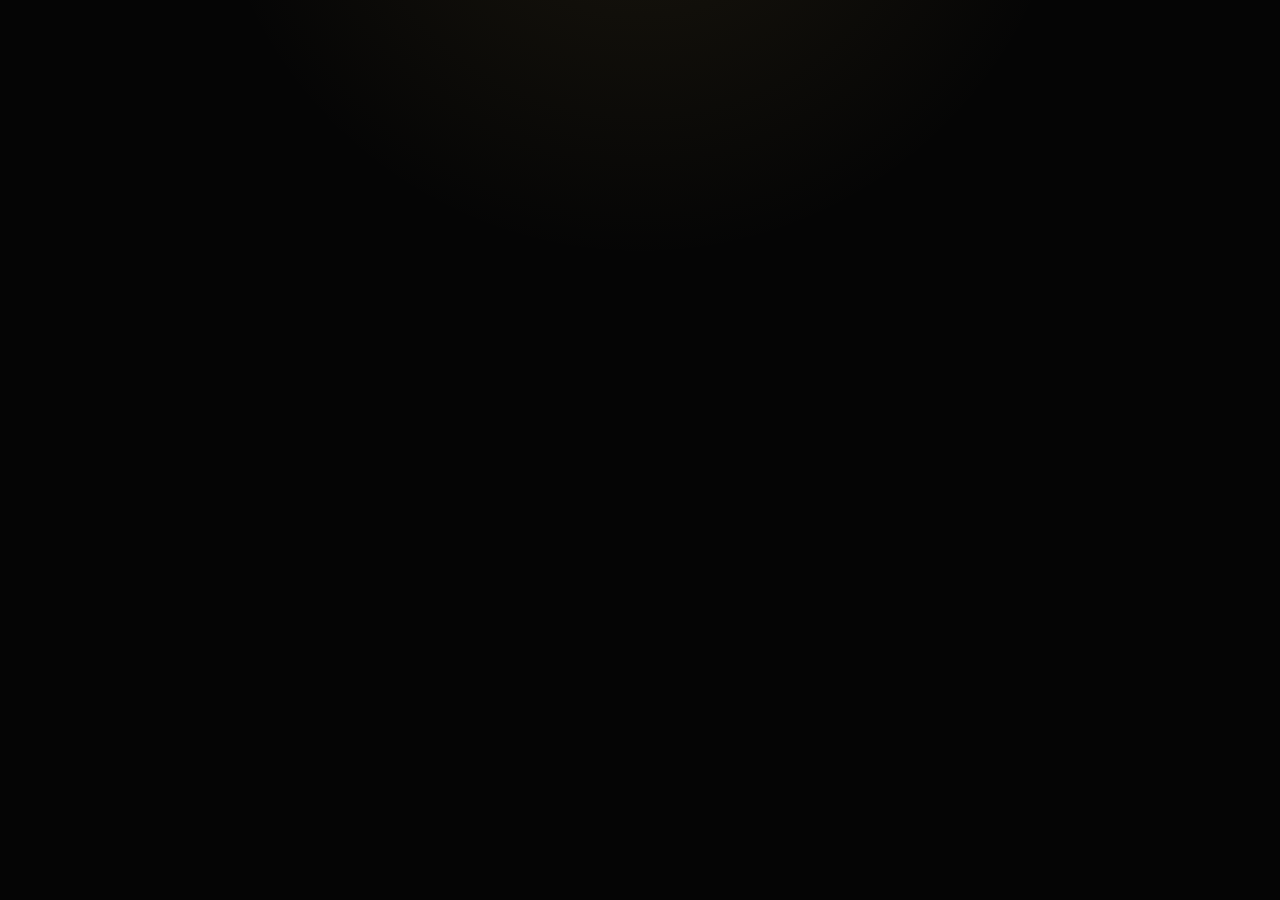
==== index.html @ 630be054 "Add files via upload" ====
<!DOCTYPE html><html lang="en"><head><meta charset="UTF-8"><meta name="viewport" content="width=device-width, initial-scale=1.0"><meta http-equiv="Content-Security-Policy" content="default-src 'none'; script-src 'self'; style-src 'self' 'unsafe-inline'; img-src 'self' data: https:; connect-src https://sqfdjvwpnjpymyubnuwx.supabase.co; font-src 'self'; base-uri 'none'; form-action 'none'"><meta name="description" content="Editorial CDS is a digital platform for stories, ideas, community impact, opportunities and verified publications from corps members and contributors."><meta name="referrer" content="strict-origin-when-cross-origin"><meta name="theme-color" content="#050505"><title>Editorial CDS | Stories, Voices &amp; Impact</title><link rel="icon" href="data:image/svg+xml,%3Csvg xmlns='http://www.w3.org/2000/svg' viewBox='0 0 64 64'%3E%3Ccircle cx='32' cy='32' r='29' fill='%23050505' stroke='%23d9b65d' stroke-width='3'/%3E%3Ctext x='32' y='43' font-size='32' text-anchor='middle' fill='%23f2d98a' font-family='Georgia,serif' font-weight='bold'%3EE%3C/text%3E%3C/svg%3E"><link rel="stylesheet" href="assets/style.9d38032a89.css"></head><body><div id="app"><noscript><p style="padding:40px;text-align:center;font-family:Georgia,serif">Editorial CDS needs JavaScript to load. Please enable it and refresh.</p></noscript></div><script src="assets/s.448af5618e.js"></script></body></html>
---- assets/style.9d38032a89.css ----
:root{--bg: #050505;--bg-soft: #0b0b0b;--card: #101010;--card-light: #171717;--gold: #d9b65d;--gold-light: #f2d98a;--gold-soft: rgba(217,182,93,.16);--text: #f5f0e3;--muted: #aaa395;--border: rgba(217,182,93,.2);--shadow: 0 20px 60px rgba(0,0,0,.45);--danger: #e07a7a;--success: #7fd096;--warn: #e6b45a}body.day{--bg: #f4f1e8;--bg-soft: #ebe7dc;--card: #ffffff;--card-light: #f8f5ed;--gold: #9a741d;--gold-light: #6f5210;--gold-soft: rgba(154,116,29,.12);--text: #171717;--muted: #625f56;--border: rgba(80,60,15,.18);--shadow: 0 20px 50px rgba(40,35,20,.1);--danger: #b03a3a;--success: #2c7a43;--warn: #8a6310}*{margin:0;padding:0;box-sizing:border-box}html{scroll-behavior:smooth}body{min-height:100vh;background:radial-gradient(circle at 50% -20%,rgba(217,182,93,.1),transparent 35%),var(--bg);color:var(--text);font-family:Georgia,Times New Roman,serif;line-height:1.7;overflow-x:hidden;transition:background .5s ease,color .5s ease}button,input,textarea,select{font:inherit;color:inherit}button{cursor:pointer}a{color:inherit;text-decoration:none}img{max-width:100%;display:block}::selection{background:var(--gold);color:#000}:focus-visible{outline:2px solid var(--gold);outline-offset:2px}.sr-only{position:absolute;width:1px;height:1px;overflow:hidden;clip:rect(0 0 0 0);white-space:nowrap}.hp{position:absolute;left:-9999px;width:1px;height:1px;opacity:0}.topbar{position:sticky;top:0;z-index:1000;background:#050505e0;backdrop-filter:blur(18px);border-bottom:1px solid var(--border)}body.day .topbar{background:#f4f1e8eb}.brand-row{max-width:1450px;margin:auto;padding:14px 24px;display:flex;align-items:center;justify-content:space-between;gap:20px}.brand{display:flex;align-items:center;gap:12px;min-width:0}.logo-mark{width:42px;height:42px;border:1px solid var(--gold);border-radius:50%;display:grid;place-items:center;color:var(--gold-light);font-weight:700;box-shadow:0 0 25px #d9b65d1f;flex:none}.brand-name{color:var(--gold-light);letter-spacing:2px;font-size:1rem;white-space:nowrap}.brand-subtitle{color:var(--muted);font-size:.72rem;letter-spacing:1px}.header-actions{display:flex;gap:8px;align-items:center}.icon-button{width:40px;height:40px;border:1px solid var(--border);background:transparent;color:var(--gold-light);border-radius:50%;display:grid;place-items:center;transition:.3s ease}.icon-button svg{width:19px;height:19px}.icon-button:hover{background:var(--gold-soft);border-color:var(--gold);transform:translateY(-2px)}.nav-wrap{border-top:1px solid rgba(217,182,93,.08);overflow-x:auto;scrollbar-width:none}.nav-wrap::-webkit-scrollbar{display:none}.nav{max-width:1450px;margin:auto;padding:8px 20px 11px;display:flex;align-items:center;justify-content:center;gap:6px;min-width:max-content}.nav-item{border:1px solid transparent;background:transparent;color:var(--muted);padding:8px 13px;border-radius:30px;display:flex;align-items:center;gap:7px;transition:.3s ease;font-size:.78rem;letter-spacing:.3px}.nav-item svg{width:17px;height:17px}.nav-item:hover,.nav-item.active{color:var(--gold-light);border-color:var(--border);background:var(--gold-soft)}main{min-height:calc(100vh - 220px);max-width:1450px;margin:auto;padding:55px 24px 90px;outline:none}.hero{min-height:62vh;display:grid;place-items:center;text-align:center;position:relative;overflow:hidden;margin-bottom:50px}.hero:before{content:"";position:absolute;width:500px;height:500px;border-radius:50%;background:radial-gradient(circle,rgba(217,182,93,.1),transparent 65%);filter:blur(20px)}.hero-content{max-width:950px;position:relative;z-index:1}.eyebrow{color:var(--gold);letter-spacing:5px;font-size:.75rem;text-transform:uppercase;margin-bottom:20px}.hero h1{font-size:clamp(3rem,8vw,6.5rem);line-height:.95;letter-spacing:-3px;color:var(--gold-light);text-shadow:0 0 35px rgba(217,182,93,.18);margin-bottom:25px}.hero h1 span{display:block;color:var(--text);font-size:.4em;letter-spacing:5px;margin-top:20px;text-shadow:none}.hero p{max-width:760px;margin:auto;color:var(--muted);font-size:1.05rem}.hero-buttons{margin-top:35px;display:flex;justify-content:center;flex-wrap:wrap;gap:12px}.gold-button,.outline-button{display:inline-block;padding:12px 22px;border-radius:30px;transition:.3s ease;text-align:center}.gold-button{border:1px solid var(--gold);background:var(--gold);color:#080808;font-weight:700}body.day .gold-button{color:#fff}.gold-button:hover{transform:translateY(-3px);box-shadow:0 10px 30px #d9b65d2e}.gold-button[disabled]{opacity:.6;cursor:wait;transform:none}.outline-button{border:1px solid var(--border);background:transparent;color:var(--gold-light)}.outline-button:hover{border-color:var(--gold);background:var(--gold-soft)}.section-heading{margin:0 0 28px}.section-heading small{color:var(--gold);letter-spacing:3px;text-transform:uppercase}.section-heading h2{margin-top:7px;font-size:clamp(1.9rem,5vw,3.2rem);line-height:1.15;color:var(--gold-light)}.section-heading p{color:var(--muted);max-width:800px;margin-top:8px}.block{margin-bottom:64px}.block-head{display:flex;justify-content:space-between;align-items:end;gap:12px;margin-bottom:22px;flex-wrap:wrap}.block-head h2{color:var(--gold-light);font-size:1.7rem}.block-head a{color:var(--gold);font-size:.85rem;letter-spacing:1px;text-transform:uppercase}.grid{display:grid;grid-template-columns:repeat(3,1fr);gap:18px}.card{background:linear-gradient(145deg,var(--card),var(--card-light));border:1px solid var(--border);border-radius:18px;box-shadow:var(--shadow);transition:.4s ease;overflow:hidden;display:flex;flex-direction:column}.card:hover{transform:translateY(-5px);border-color:#d9b65d73}.card-link{display:flex;flex-direction:column;flex:1}.card-cover{aspect-ratio:16 / 9;background:var(--bg-soft);overflow:hidden}.card-cover img{width:100%;height:100%;object-fit:cover}.card-body{padding:22px 24px 8px;flex:1}.card-tag{color:var(--gold);text-transform:uppercase;font-size:.68rem;letter-spacing:2px}.card h3{color:var(--gold-light);margin:8px 0;line-height:1.3;font-size:1.15rem}.card p{color:var(--muted);font-size:.93rem}.card-meta{padding:8px 24px 20px;color:var(--muted);font-size:.78rem;display:flex;gap:10px;flex-wrap:wrap}.pin{color:var(--gold)}.badge{display:inline-block;font-size:.68rem;letter-spacing:1px;text-transform:uppercase;padding:2px 9px;border-radius:20px;border:1px solid var(--border);color:var(--muted)}.badge.ok{color:var(--success);border-color:var(--success)}.badge.warn{color:var(--warn);border-color:var(--warn)}.badge.bad{color:var(--danger);border-color:var(--danger)}.info-card{background:linear-gradient(145deg,var(--card),var(--card-light));border:1px solid var(--border);border-radius:18px;padding:26px;box-shadow:var(--shadow)}.info-card svg{width:30px;height:30px;color:var(--gold);margin-bottom:14px}.info-card h3{color:var(--gold-light);margin-bottom:8px}.info-card p{color:var(--muted)}.quote-box{margin-top:30px;padding:30px 35px;border-left:2px solid var(--gold);background:var(--gold-soft);border-radius:0 15px 15px 0;font-size:1.1rem}.notice{padding:16px 18px;background:var(--gold-soft);border:1px solid var(--border);border-radius:12px;color:var(--muted);margin-bottom:20px;font-size:.92rem}.notice.bad{border-color:var(--danger);color:var(--danger)}.notice strong{color:var(--gold-light)}.empty-state,.error-box{border:1px dashed var(--border);border-radius:18px;padding:50px 25px;text-align:center;color:var(--muted)}.empty-state strong,.error-box strong{display:block;color:var(--gold-light);font-size:1.2rem;margin-bottom:8px}.error-box .outline-button{margin-top:16px}.skeleton{height:220px;border-radius:18px;background:linear-gradient(90deg,var(--card) 25%,var(--card-light) 50%,var(--card) 75%);background-size:200% 100%;animation:shimmer 1.4s infinite}@keyframes shimmer{to{background-position:-200% 0}}.toolbar{display:flex;gap:12px;flex-wrap:wrap;margin-bottom:20px;align-items:center}.search-box{flex:1;min-width:220px}.search-box input,.toolbar select{width:100%;padding:13px 16px;border:1px solid var(--border);background:var(--card);border-radius:12px;outline:none}.search-box input:focus{border-color:var(--gold)}.chips{display:flex;gap:8px;flex-wrap:wrap;margin-bottom:22px}.chip{border:1px solid var(--border);background:transparent;color:var(--muted);padding:6px 14px;border-radius:30px;font-size:.8rem}.chip.active,.chip:hover{color:var(--gold-light);background:var(--gold-soft);border-color:var(--gold)}.more{text-align:center;margin-top:28px}.reader{max-width:780px;margin:0 auto}.reader .back{color:var(--gold);font-size:.85rem;letter-spacing:1px;text-transform:uppercase;display:inline-block;margin-bottom:26px}.reader h1{font-size:clamp(1.9rem,5vw,3rem);line-height:1.15;color:var(--gold-light);margin:10px 0 14px}.reader .meta{color:var(--muted);font-size:.88rem;display:flex;flex-wrap:wrap;gap:8px 16px;margin-bottom:26px}.reader .cover{border-radius:18px;overflow:hidden;margin-bottom:30px;border:1px solid var(--border)}.prose{font-size:1.1rem}.prose p,.prose ul{margin-bottom:1.25em}.prose h3{color:var(--gold-light);margin:1.6em 0 .6em;font-size:1.35rem}.prose ul{padding-left:1.4em}.prose a{color:var(--gold);text-decoration:underline;word-break:break-word}.facts{border:1px solid var(--border);background:var(--gold-soft);border-radius:14px;padding:18px 22px;margin-bottom:28px;display:grid;gap:6px}.facts b{color:var(--gold-light)}.share{display:flex;gap:10px;flex-wrap:wrap;margin:34px 0 10px;padding-top:22px;border-top:1px solid var(--border);align-items:center}.share span{color:var(--muted);font-size:.85rem}.share .outline-button{padding:8px 16px;font-size:.85rem}.sponsor{border:1px solid var(--border);background:var(--gold-soft);border-radius:16px;padding:20px 24px;display:flex;flex-direction:column;gap:6px}.sponsor .badge{align-self:flex-start}.sponsor h3{color:var(--gold-light)}.sponsor p{color:var(--muted);font-size:.93rem;white-space:pre-line}.sponsor a.outline-button{align-self:flex-start;margin-top:8px;padding:7px 16px;font-size:.85rem}.gallery-grid{display:grid;grid-template-columns:repeat(auto-fill,minmax(240px,1fr));gap:14px}.shot{border:1px solid var(--border);border-radius:14px;overflow:hidden;background:var(--card);cursor:zoom-in;text-align:left;padding:0;display:block;width:100%}.shot img{width:100%;aspect-ratio:4 / 3;object-fit:cover}.shot figcaption{padding:10px 14px;color:var(--muted);font-size:.85rem}.lightbox{position:fixed;inset:0;z-index:4000;background:#000000eb;display:grid;place-items:center;padding:24px;cursor:zoom-out}.lightbox figure{max-width:1000px;text-align:center;color:#eee}.lightbox img{max-height:78vh;margin:auto;border-radius:8px}.lightbox figcaption{margin-top:12px}.writer{text-align:center}.avatar{width:84px;height:84px;border-radius:50%;margin:0 auto 14px;border:1px solid var(--gold);display:grid;place-items:center;font-size:1.8rem;color:var(--gold-light);background:var(--gold-soft);overflow:hidden}.avatar img{width:100%;height:100%;object-fit:cover}.form-container{max-width:850px;margin:auto}.form-card{background:var(--card);border:1px solid var(--border);border-radius:20px;padding:30px;box-shadow:var(--shadow)}.form-grid{display:grid;grid-template-columns:repeat(2,1fr);gap:0 16px}.form-group{margin-bottom:16px;min-width:0}.form-group.full{grid-column:1 / -1}.form-group label{display:block;color:var(--gold-light);margin-bottom:7px;font-size:.85rem}.form-group input,.form-group textarea,.form-group select{width:100%;border:1px solid var(--border);background:var(--bg-soft);border-radius:10px;padding:13px;outline:none}.form-group input:focus,.form-group textarea:focus,.form-group select:focus{border-color:var(--gold)}.form-group textarea{min-height:180px;resize:vertical}.form-group textarea.tall{min-height:340px}.form-group textarea.short{min-height:90px}.hint{color:var(--muted);font-size:.78rem;margin-top:5px}.check{display:flex;gap:10px;align-items:center}.check input{width:auto}.price-display{border:1px solid var(--border);background:var(--gold-soft);padding:18px;border-radius:14px;text-align:center;margin:12px 0 22px}.price-display small{display:block;color:var(--muted)}.price-display strong{color:var(--gold-light);font-size:2rem}.success{text-align:center;padding:18px 8px}.success h2{color:var(--gold-light);margin-bottom:8px}.success .ref{display:inline-block;font-size:1.5rem;letter-spacing:3px;color:var(--gold-light);border:1px dashed var(--gold);border-radius:10px;padding:8px 18px;margin:14px 0}.success p{color:var(--muted);white-space:pre-line;max-width:560px;margin:8px auto}footer{border-top:1px solid var(--border);padding:35px 24px;text-align:center;color:var(--muted)}footer strong{color:var(--gold-light);letter-spacing:2px}footer .contact{margin-top:10px;font-size:.9rem}footer .contact a{color:var(--gold)}.toast{position:fixed;right:20px;bottom:20px;max-width:360px;background:var(--card);color:var(--text);border:1px solid var(--gold);padding:15px 18px;border-radius:12px;box-shadow:var(--shadow);z-index:5000;opacity:0;pointer-events:none;transform:translateY(15px);transition:.35s ease}.toast.show{opacity:1;transform:translateY(0)}.toast.bad{border-color:var(--danger)}.login-screen{min-height:100vh;display:grid;place-items:center;padding:20px}.login-card{width:min(430px,100%);background:var(--card);border:1px solid var(--border);border-radius:22px;padding:35px;box-shadow:0 30px 80px #00000059}.login-card .logo-mark{width:55px;height:55px;margin-bottom:20px;font-size:1.4rem}.login-card h1{color:var(--gold-light);margin-bottom:6px}.login-card p.sub{color:var(--muted);margin-bottom:24px}.login-card .gold-button{width:100%}.login-msg{min-height:22px;margin-top:14px;color:var(--danger);font-size:.88rem}.adm-top{position:sticky;top:0;z-index:100;background:#050505ed;backdrop-filter:blur(15px);border-bottom:1px solid var(--border);padding:12px 22px;display:flex;justify-content:space-between;align-items:center;gap:12px}body.day .adm-top{background:#f4f1e8f2}.adm-top .brand-name{font-size:.9rem}.adm-top .who{color:var(--muted);font-size:.8rem;margin-right:12px}.adm-layout{display:grid;grid-template-columns:240px 1fr;min-height:calc(100vh - 66px)}.sidebar{border-right:1px solid var(--border);padding:18px 12px}.side-button{width:100%;text-align:left;background:transparent;border:1px solid transparent;color:var(--muted);padding:11px 12px;border-radius:9px;margin-bottom:4px;display:flex;justify-content:space-between;align-items:center;gap:8px}.side-button:hover,.side-button.active{color:var(--gold-light);background:var(--gold-soft);border-color:var(--border)}.count{background:var(--gold);color:#111;border-radius:20px;font-size:.7rem;padding:0 8px;min-width:22px;text-align:center;font-weight:700}.content{padding:30px;width:100%;max-width:1400px;margin:auto;min-width:0}.stats{display:grid;grid-template-columns:repeat(4,1fr);gap:15px;margin-bottom:30px}.stat{background:var(--card);border:1px solid var(--border);border-radius:15px;padding:20px;display:block}a.stat:hover{border-color:var(--gold)}.stat small{color:var(--muted)}.stat strong{display:block;font-size:2rem;color:var(--gold-light);margin-top:4px}.table-wrap{overflow-x:auto;border:1px solid var(--border);border-radius:14px;background:var(--card)}table{width:100%;border-collapse:collapse;min-width:720px}th,td{padding:12px 14px;border-bottom:1px solid rgba(217,182,93,.1);text-align:left;vertical-align:top}th{color:var(--gold-light);font-size:.78rem;text-transform:uppercase;letter-spacing:1px}td{color:var(--muted);font-size:.88rem}td b{color:var(--text);font-weight:400}td small{display:block;color:var(--muted);opacity:.85}tr:last-child td{border-bottom:0}.action-button{border:1px solid var(--border);background:transparent;color:var(--gold-light);padding:6px 10px;border-radius:7px;margin:2px;font-size:.8rem}.action-button:hover{background:var(--gold-soft)}.action-button.success{color:var(--success);border-color:var(--success)}.action-button.danger{color:var(--danger);border-color:var(--danger)}.action-button[disabled]{opacity:.4;cursor:not-allowed}.tabs{display:flex;gap:8px;flex-wrap:wrap;margin-bottom:18px}.page-title{display:flex;justify-content:space-between;align-items:end;gap:12px;flex-wrap:wrap;margin-bottom:24px}.page-title small{color:var(--gold);letter-spacing:3px;text-transform:uppercase}.page-title h2{color:var(--gold-light);font-size:2.1rem;line-height:1.15}.page-title p{color:var(--muted)}.modal-backdrop{position:fixed;inset:0;z-index:3000;background:#000000b3;display:grid;place-items:center;padding:16px}.modal{background:var(--card);border:1px solid var(--border);border-radius:18px;width:min(720px,100%);max-height:90vh;overflow:auto;padding:26px;box-shadow:var(--shadow)}.modal h3{color:var(--gold-light);margin-bottom:12px;font-size:1.3rem}.modal .actions{display:flex;gap:10px;justify-content:flex-end;flex-wrap:wrap;margin-top:18px}.modal .text{white-space:pre-wrap;color:var(--text);background:var(--bg-soft);border:1px solid var(--border);border-radius:10px;padding:14px;max-height:340px;overflow:auto;font-size:.92rem;margin:10px 0}.kv{display:grid;grid-template-columns:130px 1fr;gap:4px 14px;font-size:.9rem;margin-bottom:8px}.kv dt{color:var(--muted)}.kv dd{word-break:break-word}.thumbs{display:grid;grid-template-columns:repeat(auto-fill,minmax(190px,1fr));gap:14px}.thumb{border:1px solid var(--border);border-radius:12px;overflow:hidden;background:var(--card)}.thumb img{width:100%;aspect-ratio:4 / 3;object-fit:cover}.thumb div{padding:10px 12px;font-size:.82rem;color:var(--muted)}.thumb b{color:var(--text);font-weight:400;display:block}.cover-preview{margin-top:8px;max-width:260px;border-radius:10px;border:1px solid var(--border)}@media(max-width:950px){.grid{grid-template-columns:repeat(2,1fr)}.nav{justify-content:flex-start}.adm-layout{grid-template-columns:1fr}.sidebar{border-right:0;border-bottom:1px solid var(--border);display:flex;overflow-x:auto;gap:5px;padding:10px}.side-button{min-width:max-content;width:auto;margin:0}.stats{grid-template-columns:repeat(2,1fr)}}@media(max-width:650px){.brand-subtitle{display:none}.brand-row{padding:12px 15px}.brand-name{font-size:.85rem}.nav{padding-left:12px;padding-right:12px}.nav-item{padding:8px 10px}main{padding:38px 15px 70px}.grid,.form-grid,.stats{grid-template-columns:1fr}.form-group.full{grid-column:auto}.hero h1{letter-spacing:-2px}.content{padding:20px 14px}.form-card{padding:22px 16px}.kv{grid-template-columns:1fr}.adm-top .who{display:none}}@media(prefers-reduced-motion:reduce){*{animation:none!important;transition:none!important;scroll-behavior:auto!important}}.ask-fab{position:fixed;right:20px;bottom:20px;z-index:2500;background:var(--gold);color:#080808;border:1px solid var(--gold);border-radius:30px;padding:12px 20px;font-weight:700;box-shadow:var(--shadow)}body.day .ask-fab{color:#fff}.ask-box{position:fixed;right:20px;bottom:20px;z-index:2600;width:min(380px,calc(100vw - 24px));height:min(520px,calc(100vh - 40px));background:var(--card);border:1px solid var(--gold);border-radius:18px;box-shadow:var(--shadow);display:flex;flex-direction:column;overflow:hidden}.ask-box[hidden]{display:none}.ask-head{display:flex;justify-content:space-between;align-items:center;padding:12px 16px;border-bottom:1px solid var(--border);color:var(--gold-light)}.ask-x{background:transparent;border:0;color:var(--muted);font-size:1.6rem;line-height:1}.ask-log{flex:1;overflow-y:auto;padding:14px;display:flex;flex-direction:column;gap:10px}.ask-msg{max-width:88%;padding:9px 13px;border-radius:14px;font-size:.9rem;line-height:1.5;white-space:pre-wrap;word-break:break-word}.ask-msg.bot{background:var(--gold-soft);border:1px solid var(--border);align-self:flex-start}.ask-msg.me{background:var(--gold);color:#080808;align-self:flex-end}body.day .ask-msg.me{color:#fff}.ask-form{display:flex;gap:8px;padding:10px;border-top:1px solid var(--border)}.ask-form input{flex:1;min-width:0;border:1px solid var(--border);background:var(--bg-soft);border-radius:20px;padding:10px 14px;outline:none}.ask-form input:focus{border-color:var(--gold)}.ask-form button{border:1px solid var(--gold);background:var(--gold);color:#080808;border-radius:20px;padding:0 16px;font-weight:700}body.day .ask-form button{color:#fff}.ask-form button[disabled]{opacity:.5}.muted-note{font-size:.85rem}
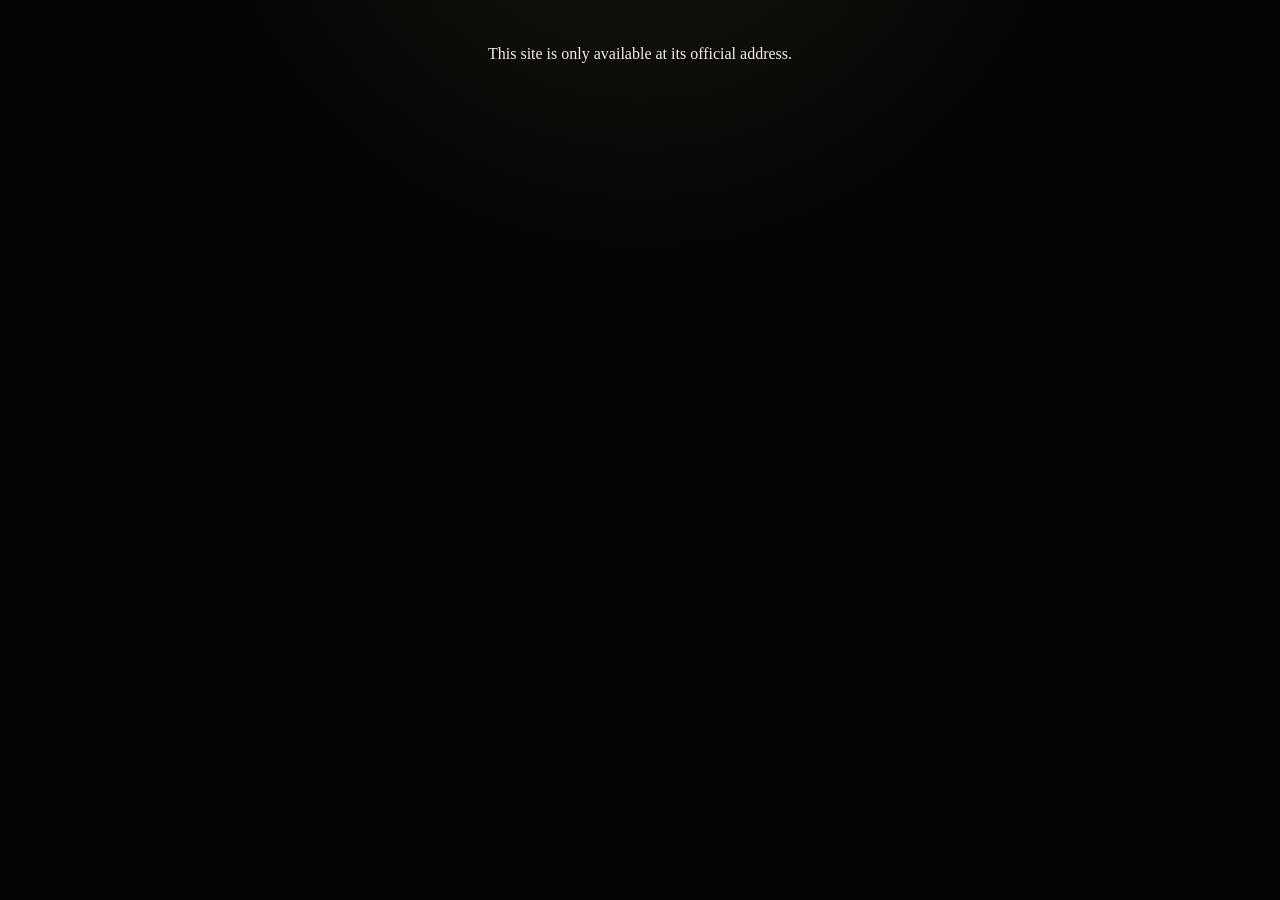
==== commit 8a268c6c: "Add files via upload" ====
--- a/index.html
+++ b/index.html
@@ -1 +1 @@
-<!DOCTYPE html><html lang="en"><head><meta charset="UTF-8"><meta name="viewport" content="width=device-width, initial-scale=1.0"><meta http-equiv="Content-Security-Policy" content="default-src 'none'; script-src 'self'; style-src 'self' 'unsafe-inline'; img-src 'self' data: https:; connect-src https://sqfdjvwpnjpymyubnuwx.supabase.co; font-src 'self'; base-uri 'none'; form-action 'none'"><meta name="description" content="Editorial CDS is a digital platform for stories, ideas, community impact, opportunities and verified publications from corps members and contributors."><meta name="referrer" content="strict-origin-when-cross-origin"><meta name="theme-color" content="#050505"><title>Editorial CDS | Stories, Voices &amp; Impact</title><link rel="icon" href="data:image/svg+xml,%3Csvg xmlns='http://www.w3.org/2000/svg' viewBox='0 0 64 64'%3E%3Ccircle cx='32' cy='32' r='29' fill='%23050505' stroke='%23d9b65d' stroke-width='3'/%3E%3Ctext x='32' y='43' font-size='32' text-anchor='middle' fill='%23f2d98a' font-family='Georgia,serif' font-weight='bold'%3EE%3C/text%3E%3C/svg%3E"><link rel="stylesheet" href="assets/style.9d38032a89.css"></head><body><div id="app"><noscript><p style="padding:40px;text-align:center;font-family:Georgia,serif">Editorial CDS needs JavaScript to load. Please enable it and refresh.</p></noscript></div><script src="assets/s.448af5618e.js"></script></body></html>+<!DOCTYPE html><html lang="en"><head><meta charset="UTF-8"><meta name="viewport" content="width=device-width, initial-scale=1.0"><meta http-equiv="Content-Security-Policy" content="default-src 'none'; script-src 'self'; style-src 'self' 'unsafe-inline'; img-src 'self' data: https:; connect-src https://sqfdjvwpnjpymyubnuwx.supabase.co; font-src 'self'; base-uri 'none'; form-action 'none'"><meta name="description" content="Editorial CDS is a digital platform for stories, ideas, community impact, opportunities and verified publications from corps members and contributors."><meta name="referrer" content="strict-origin-when-cross-origin"><meta name="theme-color" content="#050505"><title>Editorial CDS | Stories, Voices &amp; Impact</title><link rel="icon" href="data:image/svg+xml,%3Csvg xmlns='http://www.w3.org/2000/svg' viewBox='0 0 64 64'%3E%3Ccircle cx='32' cy='32' r='29' fill='%23050505' stroke='%23d9b65d' stroke-width='3'/%3E%3Ctext x='32' y='43' font-size='32' text-anchor='middle' fill='%23f2d98a' font-family='Georgia,serif' font-weight='bold'%3EE%3C/text%3E%3C/svg%3E"><link rel="stylesheet" href="assets/style.9d38032a89.css"></head><body><div id="app"><noscript><p style="padding:40px;text-align:center;font-family:Georgia,serif">Editorial CDS needs JavaScript to load. Please enable it and refresh.</p></noscript></div><script src="assets/s.74658d514e.js"></script></body></html>
